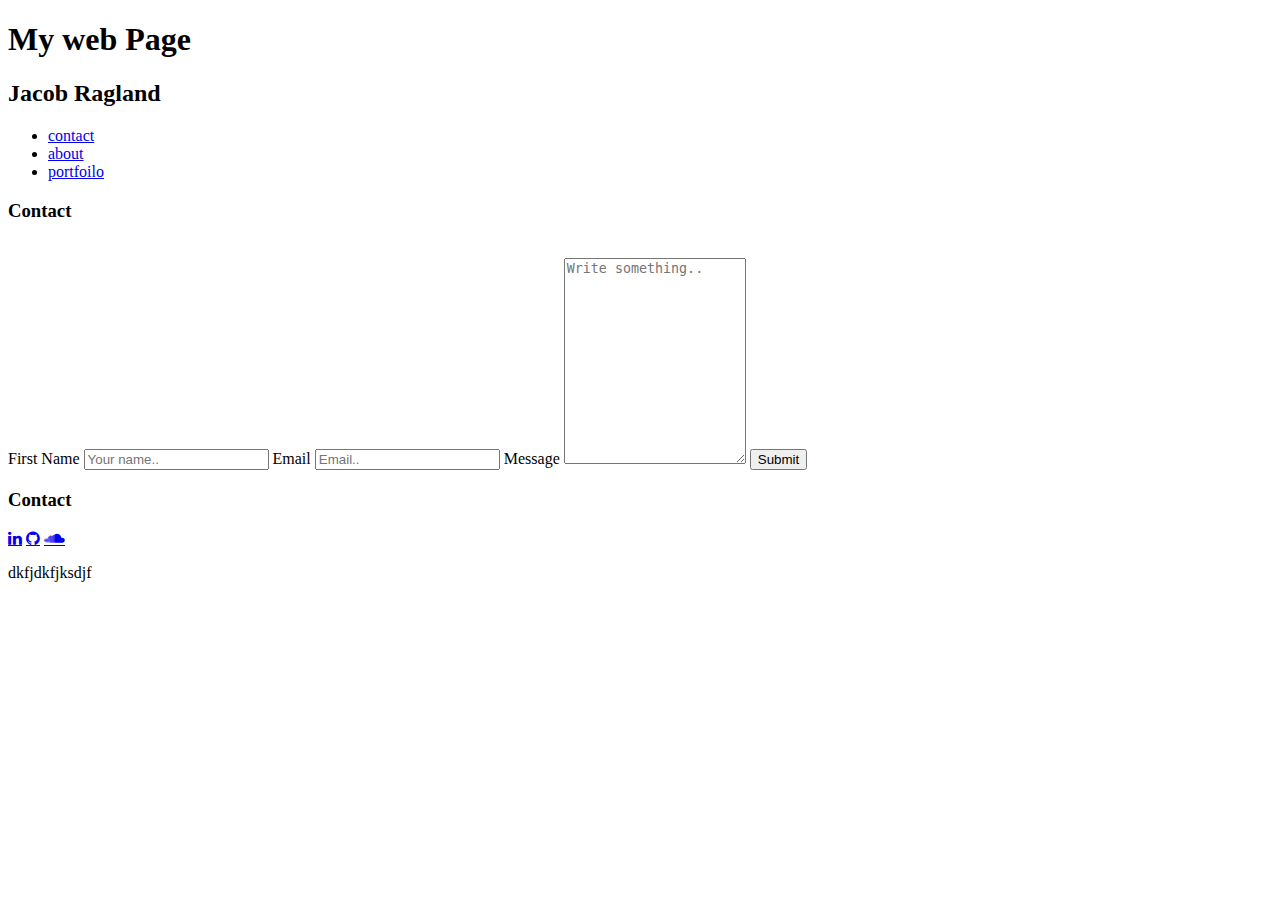
==== contact.html @ e7f88834 "upload images and created contact html" ====
<!DOCTYPE html>
<html>
<head>

	<title> My Bio</title>
	<link rel="stylesheet" type="text/css" href="C:\Users\Jake Ragland\Desktop\Basic-Portfolio\asssets\css\style.css">
	<link rel="stylesheet" href="https://cdnjs.cloudflare.com/ajax/libs/font-awesome/4.7.0/css/font-awesome.min.css">
	
<div id="header"> 
	<h1> My web Page</h1>
</div>
</head>

<body>

<nav>
<div id="navbar">
	<b><h2> Jacob Ragland</h2></b>
	<ul>
		<li><a href="#">contact</a></li>
		<li><a href="#">about</a></li>
		<li><a href="#">portfoilo</a></li>
	</ul>

</div>
</nav>

<div class="container">
  <form action="action_page.php">
  	<b><h3> Contact </h3></b>
  	<br>

    <label for="fname">First Name</label>
    <input type="text" id="fname" name="firstname" placeholder="Your name..">

    <label for="lemail">Email</label>
    <input type="text" id="lname" name="emmail" placeholder="Email..">


    <label for="subject">Message</label>
    <textarea id="subject" name="subject" placeholder="Write something.." style="height:200px"></textarea>

    <input type="submit" value="Submit">

  </form>
</div>
<aside>
	<h3>Contact</h3>
	<a href="https://www.linkedin.com/in/jake-ragland-a65086a9/" class="fa fa-linkedin"></a>
	<a href="github.png" class="fa fa-github"></a>
	<a href="https://soundcloud.com/jake-ragland" class="fa fa-soundcloud"></a>
</aside>	


<div class="d_footer">
	<p>dkfjdkfjksdjf</p>
</div>
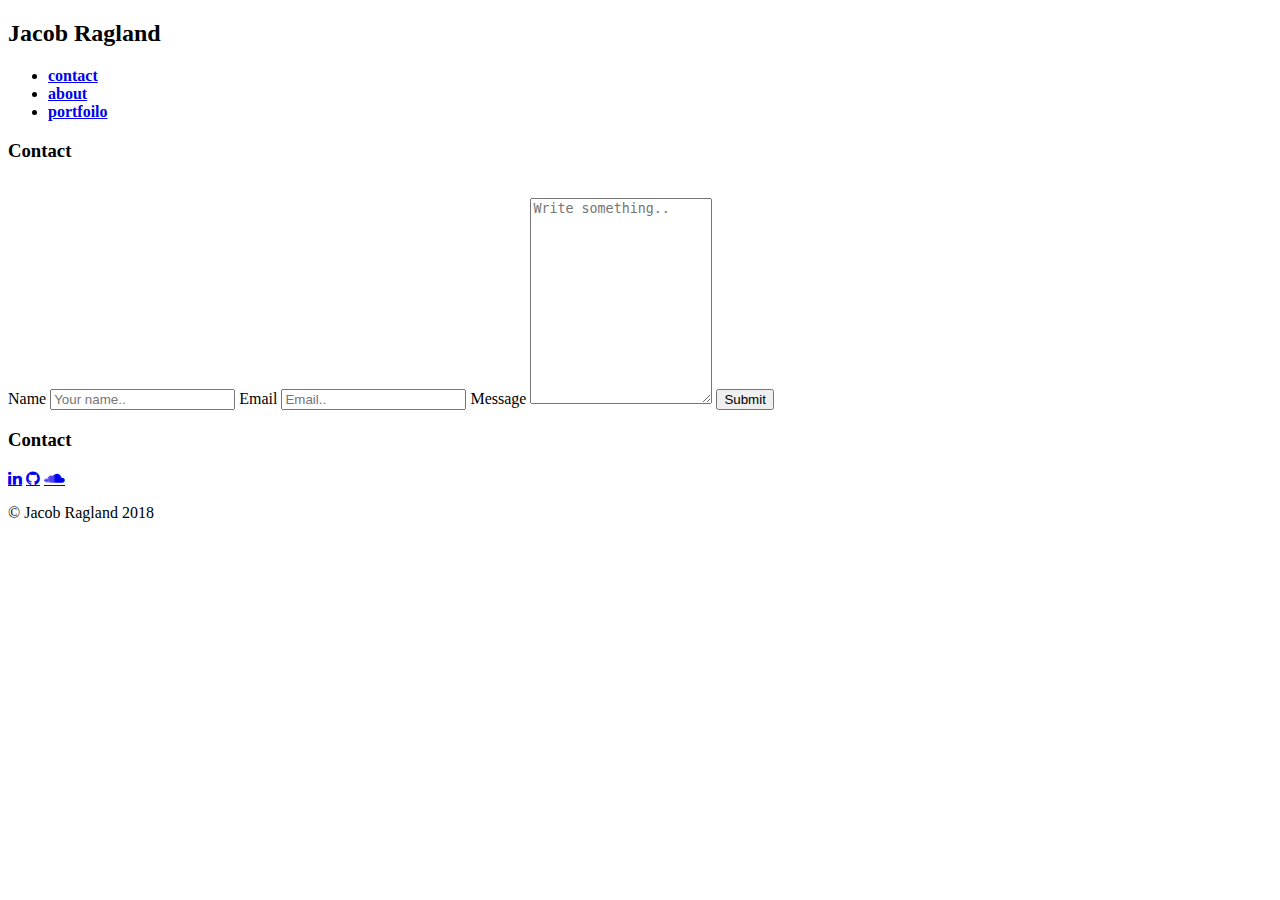
==== commit 960f5bcb: "More changes" ====
--- a/contact.html
+++ b/contact.html
@@ -3,12 +3,10 @@
 <head>
 
 	<title> My Bio</title>
-	<link rel="stylesheet" type="text/css" href="C:\Users\Jake Ragland\Desktop\Basic-Portfolio\asssets\css\style.css">
+	<link rel="stylesheet" type="text/css" href="C:\Users\jakea\Desktop\Basic-Portfolio\asssets\css\style.css">
 	<link rel="stylesheet" href="https://cdnjs.cloudflare.com/ajax/libs/font-awesome/4.7.0/css/font-awesome.min.css">
 	
-<div id="header"> 
-	<h1> My web Page</h1>
-</div>
+
 </head>
 
 <body>
@@ -16,21 +14,21 @@
 <nav>
 <div id="navbar">
 	<b><h2> Jacob Ragland</h2></b>
-	<ul>
-		<li><a href="#">contact</a></li>
-		<li><a href="#">about</a></li>
-		<li><a href="#">portfoilo</a></li>
+	<ul class="nav-elements">
+		<strong><li><a href="file:///C:/Users/jakea/Desktop/Basic-Portfolio/contact.html">contact</a></li>
+		<li><a href="file:///C:/Users/jakea/Desktop/Basic-Portfolio/index.html">about</a></li>
+		<li><a href="#">portfoilo</a></li></strong>
 	</ul>
 
 </div>
 </nav>
-
+<section>
 <div class="container">
   <form action="action_page.php">
   	<b><h3> Contact </h3></b>
   	<br>
 
-    <label for="fname">First Name</label>
+    <label for="fname">Name</label>
     <input type="text" id="fname" name="firstname" placeholder="Your name..">
 
     <label for="lemail">Email</label>
@@ -41,9 +39,11 @@
     <textarea id="subject" name="subject" placeholder="Write something.." style="height:200px"></textarea>
 
     <input type="submit" value="Submit">
+</form>
 
-  </form>
+
 </div>
+</section>
 <aside>
 	<h3>Contact</h3>
 	<a href="https://www.linkedin.com/in/jake-ragland-a65086a9/" class="fa fa-linkedin"></a>
@@ -53,5 +53,6 @@
 
 
 <div class="d_footer">
-	<p>dkfjdkfjksdjf</p>
+	<p>© Jacob Ragland 2018</p>
 </div>
+</body>